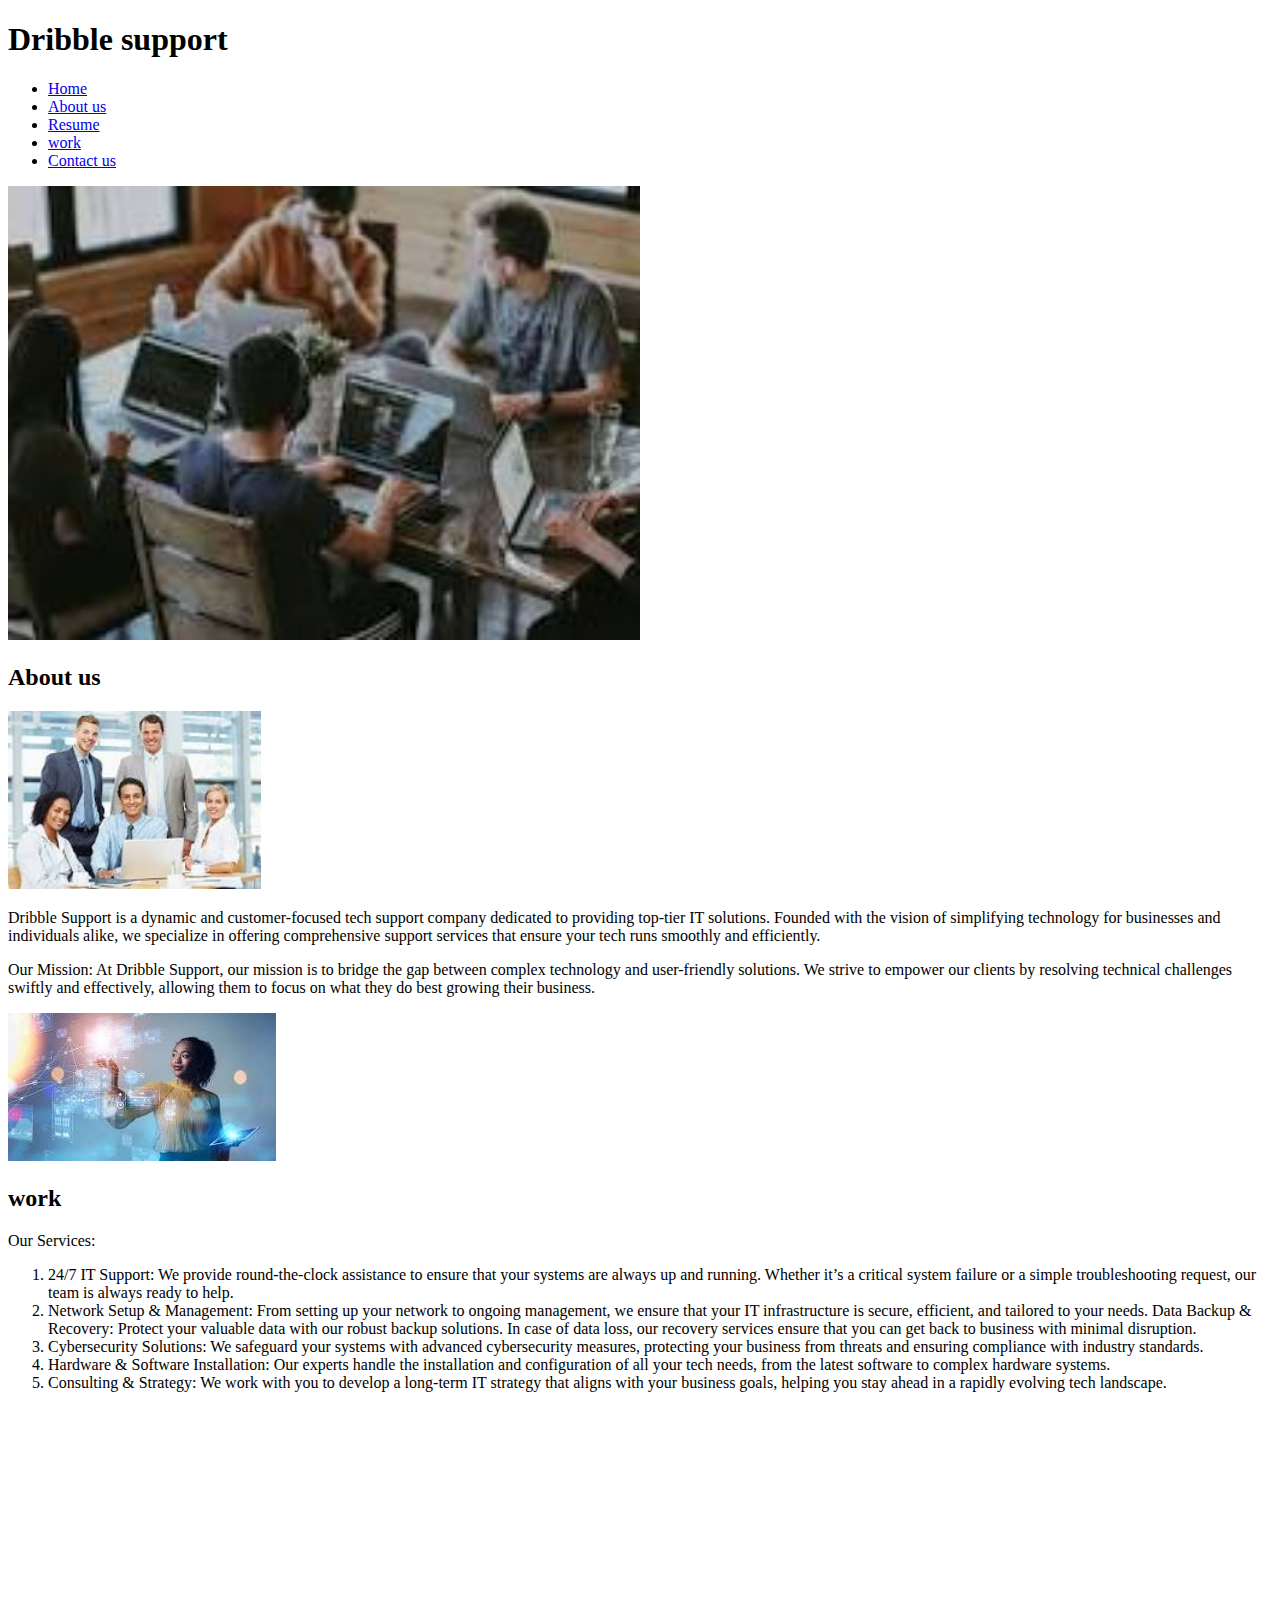
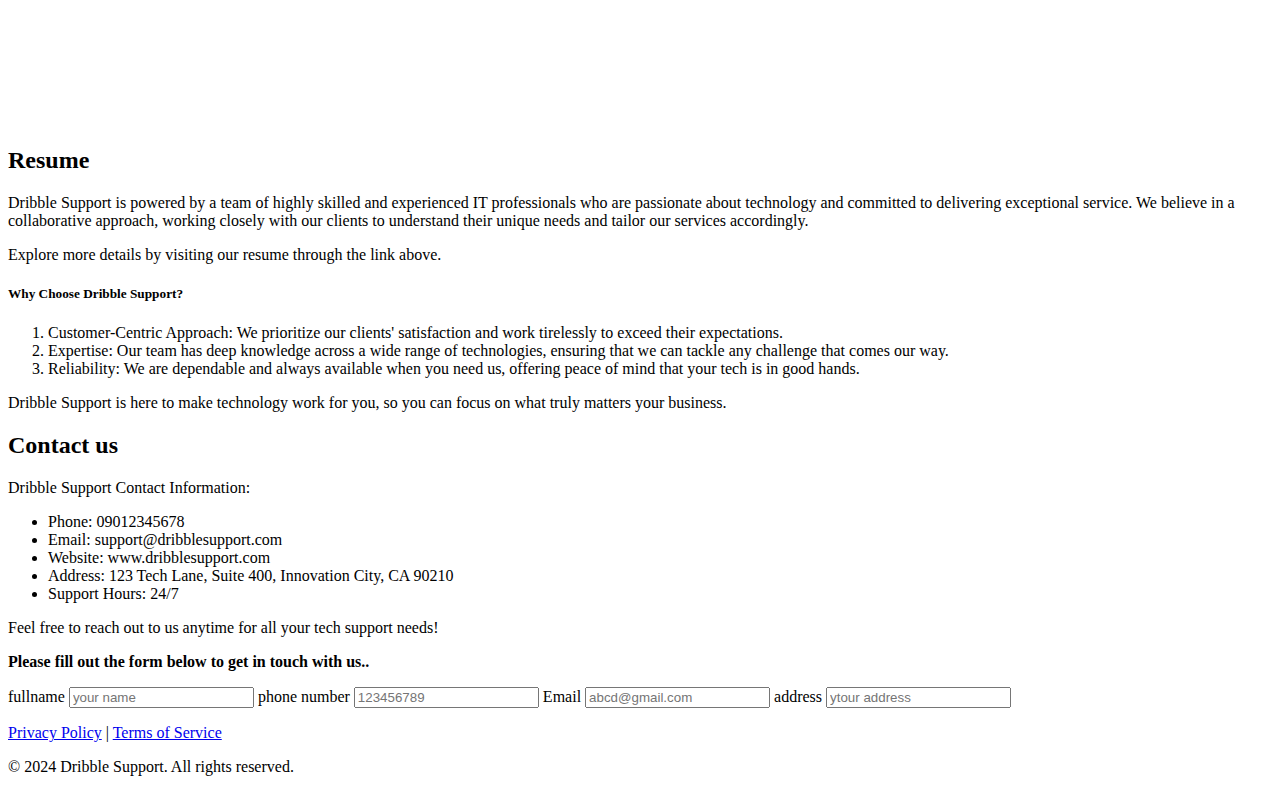
==== index.html @ afa701a2 "project1" ====
<!DOCTYPE html>
<html>
    <meta charset="utf-8">
    <header>
        <title> portfolio work</title>
    </header>
    <body>
        <head><h1> Dribble support</h1> </head>
        <nav>
            <ul>
                <li> <a href="./home.html">Home</a></li>
           <li> <a href="./about.html">About us</a></li>
           <li> <a href="./resume.html">Resume</a></li>
           <li> <a href="./work.html">work</a></li>
           <li> <a href="./contact.html">Contact us</a></li>
            </ul>
        </nav>
        <section>
        <img src="download.jpg" alt="Tech team" width="50%" height="20%">
    </section>
        <section>
            <div>
           <h2> About us</h2>
           <img src="download4.jpeg" alt="tech team smiling" width="20%" height="10%">
           <p> Dribble Support is a dynamic and customer-focused tech support company dedicated to providing top-tier IT solutions. Founded with the vision of simplifying technology for businesses and individuals alike, we specialize in offering comprehensive support services that ensure your tech runs smoothly and efficiently.
             <p>Our Mission:
           At Dribble Support, our mission is to bridge the gap between complex technology and user-friendly solutions. We strive to empower our clients by resolving technical challenges swiftly and effectively, 
           allowing them to focus on what they do best growing their business.</p>
            </div>
        </section>
<img src="tech photos.jpg" alt="tech lady" >
        <section>
            <div>
                <h2> work</h2>
                <p>Our Services:
                    <ol>
                   <li> 24/7 IT Support: We provide round-the-clock assistance to ensure that your systems are always up and running. Whether it’s a critical system failure or a simple troubleshooting request, our team is always ready to help.
                    
                    <li>
                        Network Setup & Management:  From setting up your network to ongoing management, we ensure that your IT infrastructure is secure, efficient, and tailored to your needs.
                            Data Backup & Recovery: Protect your valuable data with our robust backup solutions. In case of data loss, our recovery services ensure that you can get back to business with minimal disruption.
                    
                            <li> 
                                Cybersecurity Solutions: We safeguard your systems with advanced cybersecurity measures, protecting your business from threats and ensuring compliance with industry standards.
                    
                                <li>
                                    Hardware & Software Installation: Our experts handle the installation and configuration of all your tech needs, from the latest software to complex hardware systems.
                    
                                    <li>
                                        Consulting & Strategy: We work with you to develop a long-term IT strategy that aligns with your business goals, helping you stay ahead in a rapidly evolving tech landscape.
                    </ol>
                    </p>
             </div>
        </section>
        <iframe width="560" height="315" src="https://www.youtube.com/embed/EKUX8VEbxaY?si=eEwLG3yu8dytvrvC" title="YouTube video player" frameborder="0" allow="accelerometer; autoplay; clipboard-write; encrypted-media; gyroscope; picture-in-picture; web-share" referrerpolicy="strict-origin-when-cross-origin" allowfullscreen></iframe>
        <section>
            <div>
                <h2> Resume</h2>
                <p> Dribble Support is powered by a team of highly skilled and experienced IT professionals who are passionate about technology and committed to delivering exceptional service. 
                    We believe in a collaborative approach, working closely with our clients to understand their unique needs and tailor our services accordingly.</p>
                  <p>
                    <p> Explore more details by visiting our resume through the link above.</p>
                  <h5> Why Choose Dribble Support?</h5>
                  <ol>
                    <li>Customer-Centric Approach: We prioritize our clients' satisfaction and work tirelessly to exceed their expectations.</li>
                  <li>Expertise: Our team has deep knowledge across a wide range of technologies, ensuring that we can tackle any challenge that comes our way.</li>
                  <li> Reliability: We are dependable and always available when you need us, offering peace of mind that your tech is in good hands.</li>
                  </ol>
                  Dribble Support is here to make technology work for you, so you can focus on what truly matters your business.
                  
                    </p>
            </div>
            <section>
                <div>
                    <h2>Contact us</h2>
                   <p>Dribble Support Contact Information:
<ul>
                        <li>Phone: 09012345678</li>
                        <li>Email: support@dribblesupport.com</li>
                        <li>Website: www.dribblesupport.com</li>
                        <li>Address: 123 Tech Lane, Suite 400, Innovation City, CA 90210</li>
                        <li>Support Hours: 24/7</li>
                    </ul>
                        Feel free to reach out to us anytime for all your tech support needs!</p>
                        
                </div>
            </section>
        </section>
        <section><div>
            <P><b> Please fill out the form below to get in touch with us..</b></P>
        <form>
            <label> fullname</label>
            <input type="text" name="fullname" placeholder="your name">
            <label> phone number</label>
            <input type="number" name=" phone number" placeholder="123456789">
            <label> Email</label>
            <input type="email" name="email" placeholder="abcd@gmail.com">
            <label> address</label>
            <input type="text" name="address" placeholder="ytour address">
        </form>
        </div>
                </section>
    <section>
        <footer>
        <div>
            <p>
                <a href="/#privacy-policy">Privacy Policy</a> | 
                <a href="/#terms-of-service">Terms of Service</a>
            </p>
            <p>&copy; 2024 Dribble Support. All rights reserved.</p>
        </div>
    </footer>
    </section>
    </body>
</html>
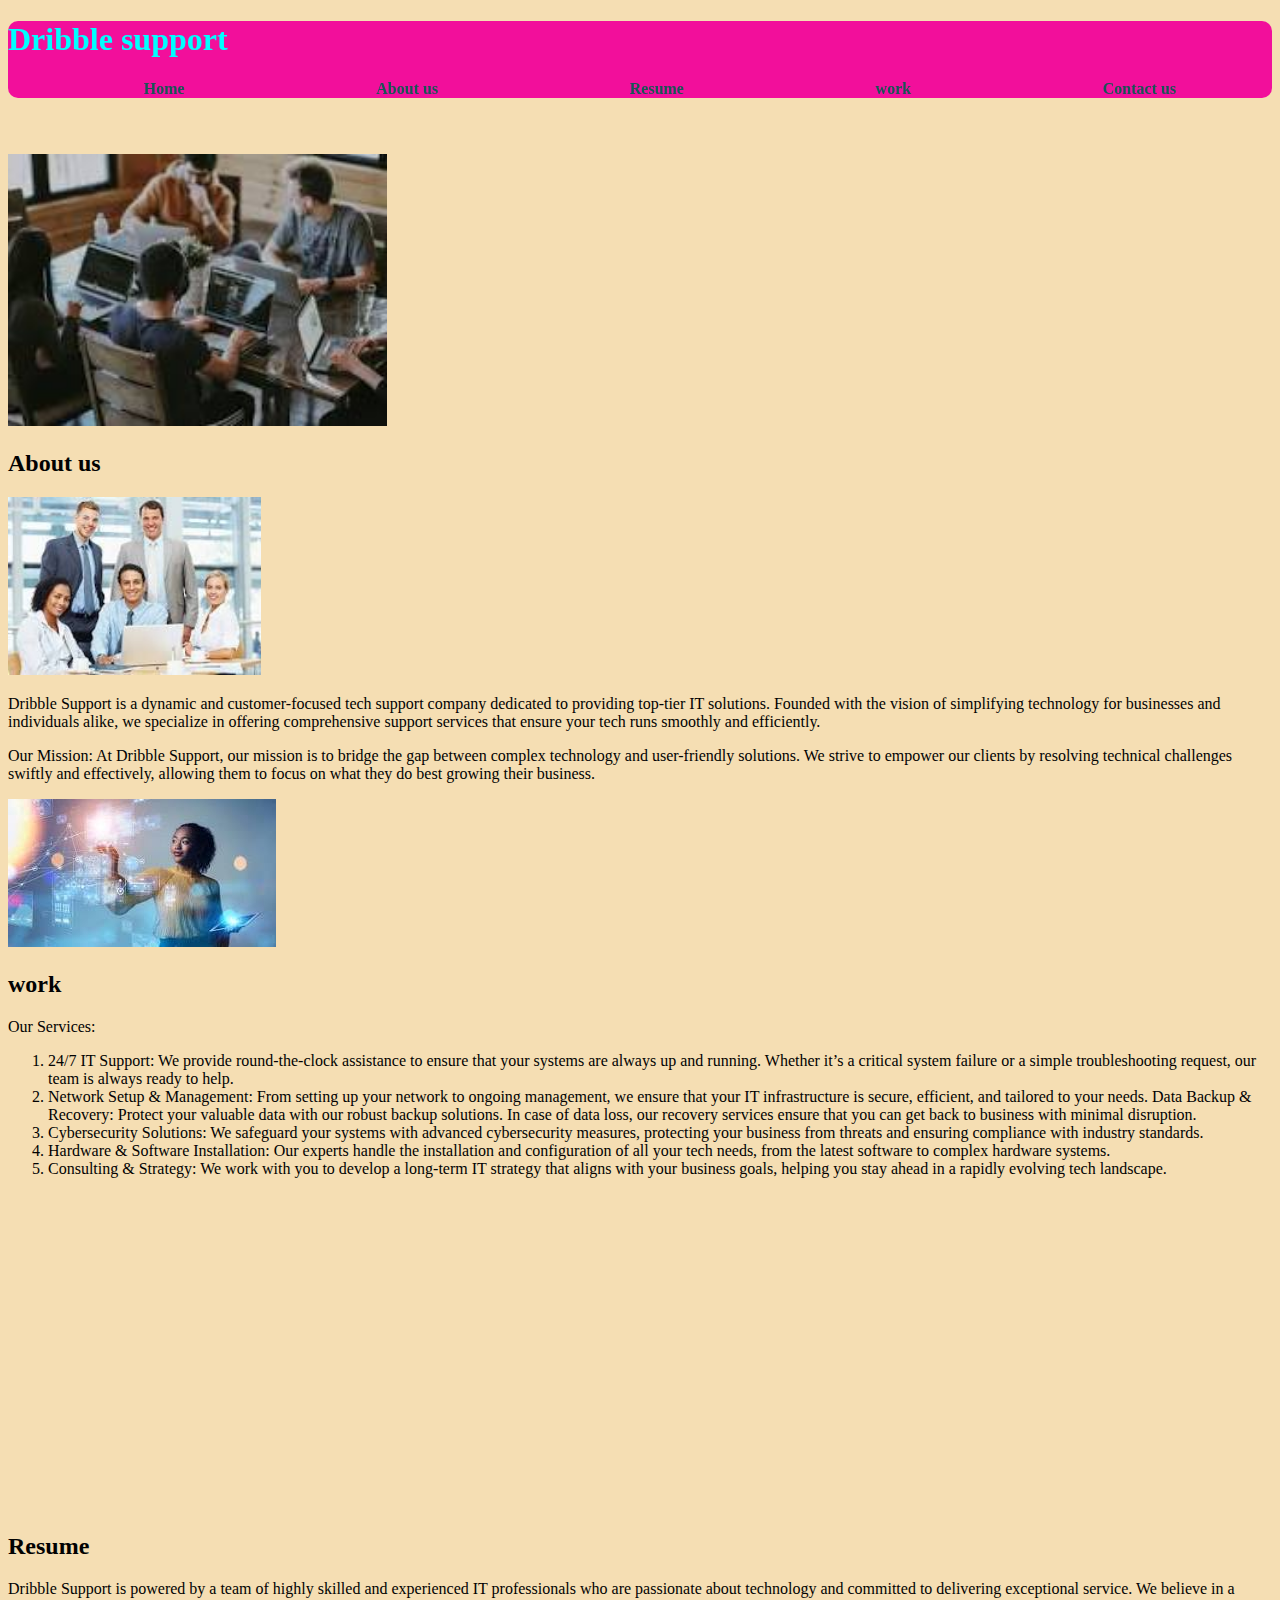
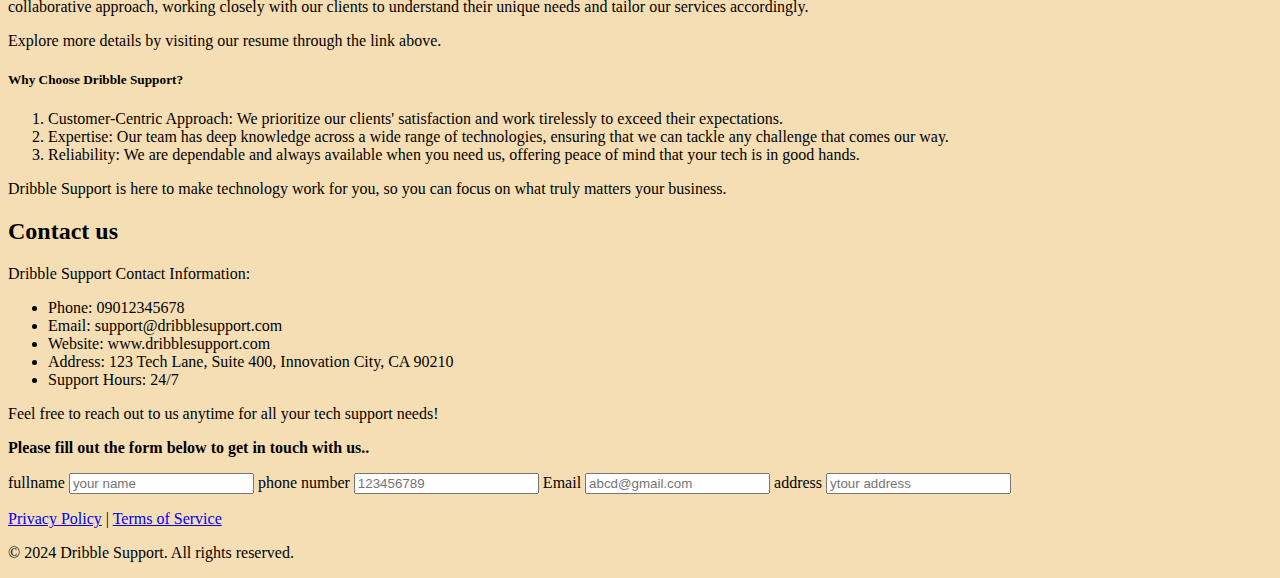
==== commit 450ae30b: "commit" ====
--- a/index.html
+++ b/index.html
@@ -1,12 +1,18 @@
 <!DOCTYPE html>
 <html>
     <meta charset="utf-8">
-    <header>
+   <meta name="viewport" content="width" initial-scale="1.0">
+    <head>
         <title> portfolio work</title>
-    </header>
+        <link rel="stylesheet", href="style.css">
+       
+     
+    </head>
     <body>
-        <head><h1> Dribble support</h1> </head>
-        <nav>
+        <div class="position">
+        <div class="sticky">
+         <header><h1>Dribble support</h1> 
+        <nav class="mynav" >
             <ul>
                 <li> <a href="./home.html">Home</a></li>
            <li> <a href="./about.html">About us</a></li>
@@ -15,11 +21,14 @@
            <li> <a href="./contact.html">Contact us</a></li>
             </ul>
         </nav>
-        <section>
-        <img src="download.jpg" alt="Tech team" width="50%" height="20%">
+         </header>
+        </div>
+        </div>
+        <section id="section1">
+        <img src="download.jpg" alt="Tech team" width="30%" height="20%">
     </section>
         <section>
-            <div>
+            <div class="biro">
            <h2> About us</h2>
            <img src="download4.jpeg" alt="tech team smiling" width="20%" height="10%">
            <p> Dribble Support is a dynamic and customer-focused tech support company dedicated to providing top-tier IT solutions. Founded with the vision of simplifying technology for businesses and individuals alike, we specialize in offering comprehensive support services that ensure your tech runs smoothly and efficiently.
@@ -52,7 +61,7 @@
                     </p>
              </div>
         </section>
-        <iframe width="560" height="315" src="https://www.youtube.com/embed/EKUX8VEbxaY?si=eEwLG3yu8dytvrvC" title="YouTube video player" frameborder="0" allow="accelerometer; autoplay; clipboard-write; encrypted-media; gyroscope; picture-in-picture; web-share" referrerpolicy="strict-origin-when-cross-origin" allowfullscreen></iframe>
+        <iframe width="700" height="315" src="https://www.youtube.com/embed/EKUX8VEbxaY?si=eEwLG3yu8dytvrvC" title="YouTube video player" frameborder="0" allow="accelerometer; autoplay; clipboard-write; encrypted-media; gyroscope; picture-in-picture; web-share" referrerpolicy="strict-origin-when-cross-origin" allowfullscreen></iframe>
         <section>
             <div>
                 <h2> Resume</h2>
@@ -108,6 +117,7 @@
                 <a href="/#terms-of-service">Terms of Service</a>
             </p>
             <p>&copy; 2024 Dribble Support. All rights reserved.</p>
+            
         </div>
     </footer>
     </section>
--- a/style.css
+++ b/style.css
@@ -0,0 +1,56 @@
+.position { display: inline;
+}
+
+header{
+    background-color: rgba(242, 14, 155, 0.998);
+    border-radius: 10px;
+
+
+}
+
+body{
+    color: rgb(2, 2, 2);
+    background-color: wheat
+}
+
+
+
+.sticky{ 
+    position: sticky;
+    top: 0;
+
+
+}
+
+
+
+h1{ 
+    margin-left: 0 ;
+    text-align: left;
+    color: aqua;
+    position: sticky;
+}
+
+
+.mynav ul {
+    display: flex;
+    list-style: none;
+    justify-content: space-around;
+        
+}
+
+.mynav ul a{
+    display: inline-block;
+text-decoration: none;
+font-family: Georgia, 'Times New Roman', Times, serif; 
+font-weight: bolder ;
+color: rgb(21, 86, 86);
+}
+
+#section1 img { padding-top: 40px;
+
+
+
+}
+
+    